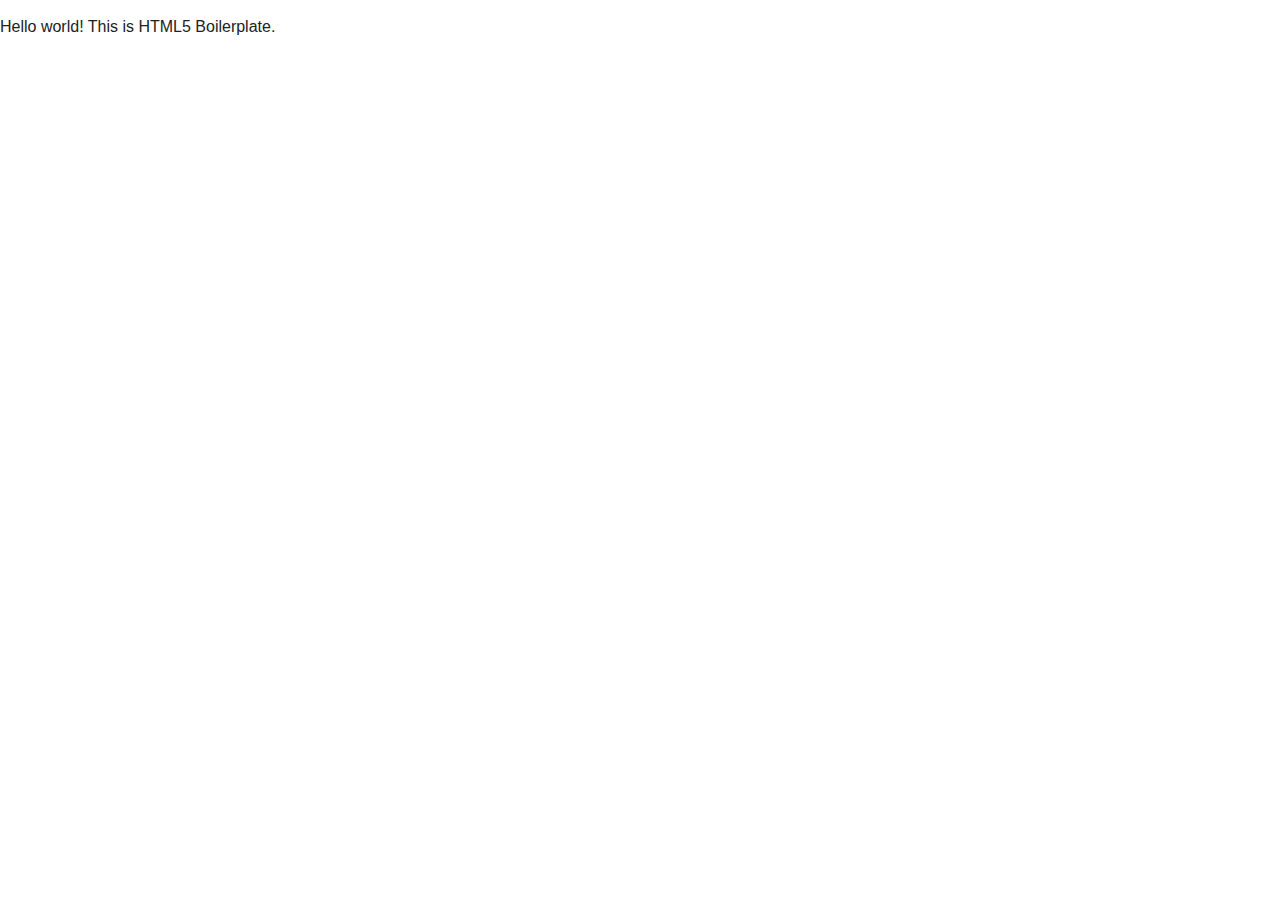
==== week7/portfolio /index.html @ 08dd45b3 "updated week6" ====
<!DOCTYPE html>
<!--[if lt IE 7]>      <html class="no-js lt-ie9 lt-ie8 lt-ie7"> <![endif]-->
<!--[if IE 7]>         <html class="no-js lt-ie9 lt-ie8"> <![endif]-->
<!--[if IE 8]>         <html class="no-js lt-ie9"> <![endif]-->
<!--[if gt IE 8]><!--> <html class="no-js"> <!--<![endif]-->
    <head>
        <meta charset="utf-8">
        <meta http-equiv="X-UA-Compatible" content="IE=edge">
        <title></title>
        <meta name="description" content="">
        <meta name="viewport" content="width=device-width, initial-scale=1">

        <!-- Place favicon.ico and apple-touch-icon.png in the root directory -->

        <link rel="stylesheet" href="css/normalize.css">
        <link rel="stylesheet" href="css/main.css">
        <script src="js/vendor/modernizr-2.6.2.min.js"></script>
    </head>
    <body>


        <!-- Add your site or application content here -->
        <p>Hello world! This is HTML5 Boilerplate.</p>

        <script src="//ajax.googleapis.com/ajax/libs/jquery/1.10.2/jquery.min.js"></script>
        <script>window.jQuery || document.write('<script src="js/vendor/jquery-1.10.2.min.js"><\/script>')</script>
        <script src="js/plugins.js"></script>
        <script src="js/main.js"></script>

        <!-- Google Analytics: change UA-XXXXX-X to be your site's ID. -->
        <script>
            (function(b,o,i,l,e,r){b.GoogleAnalyticsObject=l;b[l]||(b[l]=
            function(){(b[l].q=b[l].q||[]).push(arguments)});b[l].l=+new Date;
            e=o.createElement(i);r=o.getElementsByTagName(i)[0];
            e.src='//www.google-analytics.com/analytics.js';
            r.parentNode.insertBefore(e,r)}(window,document,'script','ga'));
            ga('create','UA-XXXXX-X');ga('send','pageview');
        </script>
    </body>
</html>
---- week7/portfolio /css/main.css ----
/*! HTML5 Boilerplate v4.3.0 | MIT License | http://h5bp.com/ */

/*
 * What follows is the result of much research on cross-browser styling.
 * Credit left inline and big thanks to Nicolas Gallagher, Jonathan Neal,
 * Kroc Camen, and the H5BP dev community and team.
 */

/* ==========================================================================
   Base styles: opinionated defaults
   ========================================================================== */

html,
button,
input,
select,
textarea {
    color: #222;
}

html {
    font-size: 1em;
    line-height: 1.4;
}

/*
 * Remove text-shadow in selection highlight: h5bp.com/i
 * These selection rule sets have to be separate.
 * Customize the background color to match your design.
 */

::-moz-selection {
    background: #b3d4fc;
    text-shadow: none;
}

::selection {
    background: #b3d4fc;
    text-shadow: none;
}

/*
 * A better looking default horizontal rule
 */

hr {
    display: block;
    height: 1px;
    border: 0;
    border-top: 1px solid #ccc;
    margin: 1em 0;
    padding: 0;
}

/*
 * Remove the gap between images, videos, audio and canvas and the bottom of
 * their containers: h5bp.com/i/440
 */

audio,
canvas,
img,
video {
    vertical-align: middle;
}

/*
 * Remove default fieldset styles.
 */

fieldset {
    border: 0;
    margin: 0;
    padding: 0;
}

/*
 * Allow only vertical resizing of textareas.
 */

textarea {
    resize: vertical;
}

/* ==========================================================================
   Browse Happy prompt
   ========================================================================== */

.browsehappy {
    margin: 0.2em 0;
    background: #ccc;
    color: #000;
    padding: 0.2em 0;
}

/* ==========================================================================
   Author's custom styles
   ========================================================================== */

















/* ==========================================================================
   Helper classes
   ========================================================================== */

/*
 * Image replacement
 */

.ir {
    background-color: transparent;
    border: 0;
    overflow: hidden;
    /* IE 6/7 fallback */
    *text-indent: -9999px;
}

.ir:before {
    content: "";
    display: block;
    width: 0;
    height: 150%;
}

/*
 * Hide from both screenreaders and browsers: h5bp.com/u
 */

.hidden {
    display: none !important;
    visibility: hidden;
}

/*
 * Hide only visually, but have it available for screenreaders: h5bp.com/v
 */

.visuallyhidden {
    border: 0;
    clip: rect(0 0 0 0);
    height: 1px;
    margin: -1px;
    overflow: hidden;
    padding: 0;
    position: absolute;
    width: 1px;
}

/*
 * Extends the .visuallyhidden class to allow the element to be focusable
 * when navigated to via the keyboard: h5bp.com/p
 */

.visuallyhidden.focusable:active,
.visuallyhidden.focusable:focus {
    clip: auto;
    height: auto;
    margin: 0;
    overflow: visible;
    position: static;
    width: auto;
}

/*
 * Hide visually and from screenreaders, but maintain layout
 */

.invisible {
    visibility: hidden;
}

/*
 * Clearfix: contain floats
 *
 * For modern browsers
 * 1. The space content is one way to avoid an Opera bug when the
 *    `contenteditable` attribute is included anywhere else in the document.
 *    Otherwise it causes space to appear at the top and bottom of elements
 *    that receive the `clearfix` class.
 * 2. The use of `table` rather than `block` is only necessary if using
 *    `:before` to contain the top-margins of child elements.
 */

.clearfix:before,
.clearfix:after {
    content: " "; /* 1 */
    display: table; /* 2 */
}

.clearfix:after {
    clear: both;
}

/*
 * For IE 6/7 only
 * Include this rule to trigger hasLayout and contain floats.
 */

.clearfix {
    *zoom: 1;
}

/* ==========================================================================
   EXAMPLE Media Queries for Responsive Design.
   These examples override the primary ('mobile first') styles.
   Modify as content requires.
   ========================================================================== */

@media only screen and (min-width: 35em) {
    /* Style adjustments for viewports that meet the condition */
}

@media print,
       (-o-min-device-pixel-ratio: 5/4),
       (-webkit-min-device-pixel-ratio: 1.25),
       (min-resolution: 120dpi) {
    /* Style adjustments for high resolution devices */
}

/* ==========================================================================
   Print styles.
   Inlined to avoid required HTTP connection: h5bp.com/r
   ========================================================================== */

@media print {
    * {
        background: transparent !important;
        color: #000 !important; /* Black prints faster: h5bp.com/s */
        box-shadow: none !important;
        text-shadow: none !important;
    }

    a,
    a:visited {
        text-decoration: underline;
    }

    a[href]:after {
        content: " (" attr(href) ")";
    }

    abbr[title]:after {
        content: " (" attr(title) ")";
    }

    /*
     * Don't show links for images, or javascript/internal links
     */

    .ir a:after,
    a[href^="javascript:"]:after,
    a[href^="#"]:after {
        content: "";
    }

    pre,
    blockquote {
        border: 1px solid #999;
        page-break-inside: avoid;
    }

    thead {
        display: table-header-group; /* h5bp.com/t */
    }

    tr,
    img {
        page-break-inside: avoid;
    }

    img {
        max-width: 100% !important;
    }

    @page {
        margin: 0.5cm;
    }

    p,
    h2,
    h3 {
        orphans: 3;
        widows: 3;
    }

    h2,
    h3 {
        page-break-after: avoid;
    }
}
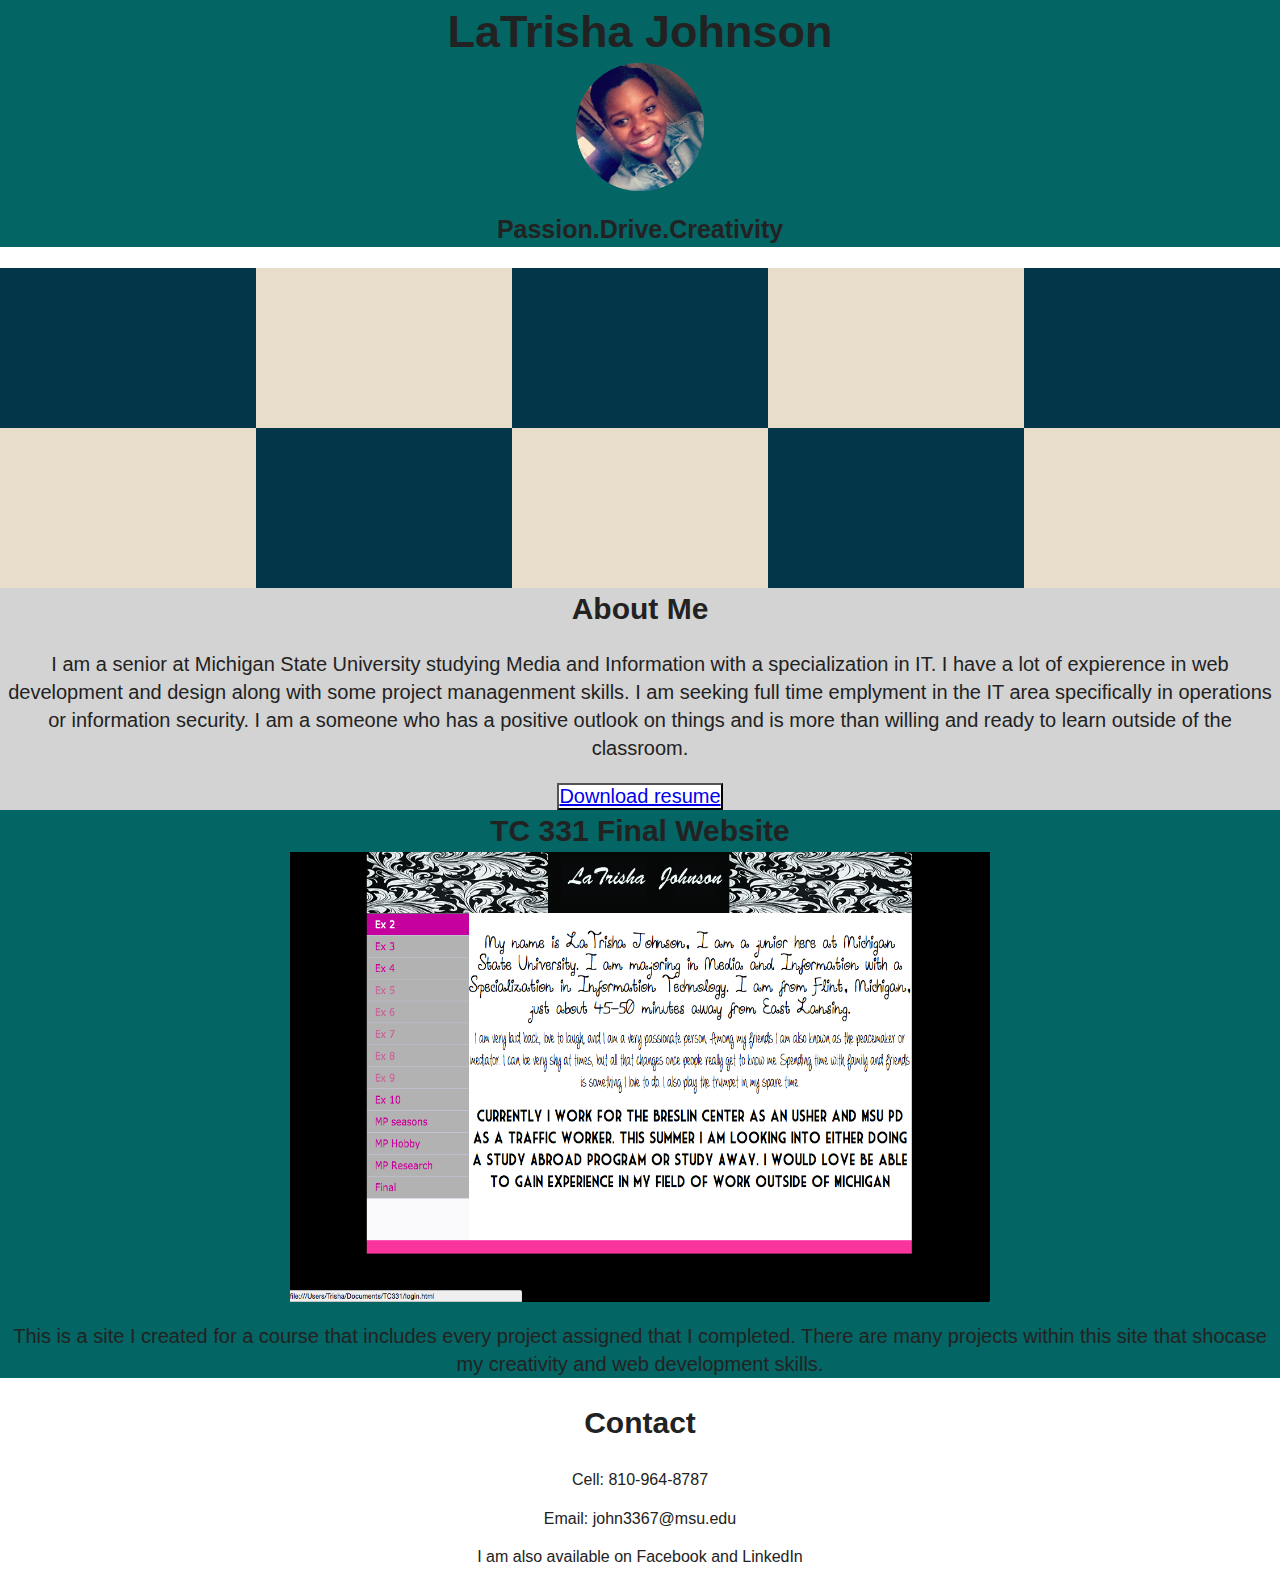
==== commit 0f8fc627: "updated week7" ====
--- a/week7/portfolio /index.html
+++ b/week7/portfolio /index.html
@@ -19,8 +19,61 @@
     <body>
 
 
-        <!-- Add your site or application content here -->
-        <p>Hello world! This is HTML5 Boilerplate.</p>
+        <!-- Fix all buttons/clean them up, add links, add about me section, clean up and add more to feature section, TURN IN :)-->
+<main class="Trisha-home" id="masthead">
+            <h1>LaTrisha Johnson</h1>
+            <img src="img/trish.png" alt="me" style="width:128px;height:128px">
+            <h2>Passion.Drive.Creativity</h2>
+
+    </main>
+
+      <ul class="media-grid media-grid-sm">
+       <li></li>
+       <li></li>
+       <li></li>
+       <li></li>
+       <li></li>
+       <li></li>
+       <li></li>
+       <li></li>
+       <li></li>
+       <li></li>
+
+      </ul>
+
+
+      <main class="About-me" id="me">
+                 <h2>About Me</h2>
+                 <p>I am a senior at Michigan State University studying Media and Information with a specialization in IT.
+                 I have a lot of expierence in web development and design along with some project managenment skills.
+                 I am seeking full time emplyment in the IT area specifically in operations or information security.
+                 I am a someone who has a positive outlook on things and is more than willing and ready to learn outside of the classroom.</p>
+                 <button>
+                    <a href="doc/Resume.doc">Download resume</a>
+                  </button>
+         </main>
+
+
+  <main class="Feature-home" id="feature">
+            <h2>TC 331 Final Website</h2>
+            <img src="img/tc331.png" alt="me" style="width:700px;height:450px">
+            <p>This is a site I created for a course that includes every project assigned that I completed.
+              There are many projects within this site that shocase my creativity and web development skills.
+             </p>
+
+    </main>
+
+
+  <main class="contact-home" id="contact">
+            <h2>Contact</h2>
+
+          <p> Cell: 810-964-8787</p>
+          <p> Email: john3367@msu.edu</p>
+          <p> I am also available on Facebook and LinkedIn</p>
+
+    </main>
+
+
 
         <script src="//ajax.googleapis.com/ajax/libs/jquery/1.10.2/jquery.min.js"></script>
         <script>window.jQuery || document.write('<script src="js/vendor/jquery-1.10.2.min.js"><\/script>')</script>
--- a/week7/portfolio /css/main.css
+++ b/week7/portfolio /css/main.css
@@ -96,21 +96,102 @@
 /* ==========================================================================
    Author's custom styles
    ========================================================================== */
-
-
-
-
-
-
-
-
-
-
-
-
-
-
-
+#masthead h1{
+  background: #036564;
+  font-size: 45px;
+  padding: 0;
+  margin:0;
+
+}
+
+
+.Trisha-home{
+  background: #036564;
+  text-align:center;
+
+
+}
+h2{
+  font-size:25px;
+}
+
+#me h2{
+  background: #D3D3D3;
+  font-size: 30px;
+  margin: 0;
+  padding: 0;
+
+}
+
+.About-me{
+  background: #D3D3D3;
+  text-align:center;
+  font-size: 20px;
+
+}
+
+
+#feature h2{
+  background: #036564;
+  font-size: 30px;
+  margin: 0;
+  padding: 0;
+
+}
+
+.Feature-home{
+  background: #036564;
+  text-align:center;
+  font-size:20px;
+
+
+}
+.media-grid {
+  list-style-type: none;
+  background: #FFFFFF;
+  margin: 0;
+  padding: 0;
+}
+
+.media-grid li {
+  background: #033649;
+  float: left;
+  height: 200px;
+  width: 20%;
+
+
+}
+
+.media-grid li:nth-child(even) {
+  background: #E8DDCB;
+
+}
+
+.media-grid.media-grid-sm li {
+  width: 50;
+  height: 160px;
+
+}
+
+
+#contact h2{
+  background:#FFFFFF;
+  font-size: 30px;
+
+}
+
+.contact-home{
+  background: #FFFFFF;
+  text-align:center;
+
+}
+button{
+  padding:0;
+  margin:0;
+  background: #FFFFFF;
+
+
+}
 
 
 /* ==========================================================================
